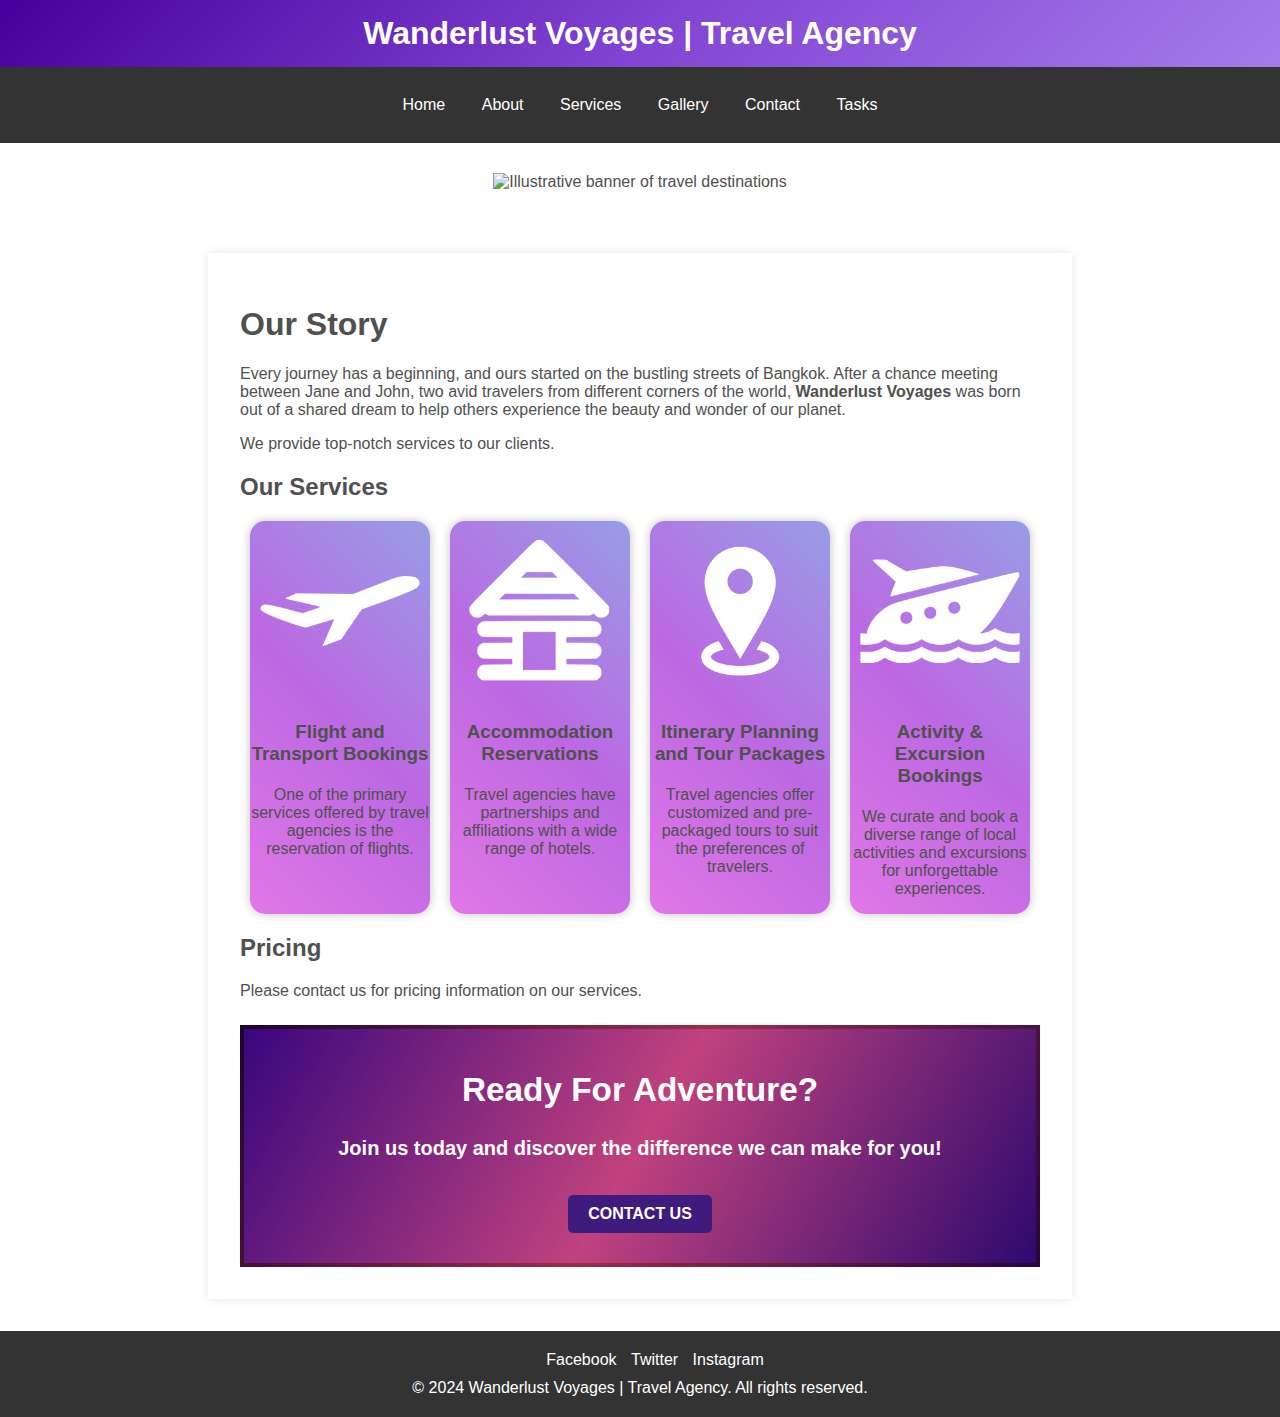
==== week2/index.html @ e0fa68ab "Fixed service-column image scaling" ====
<!DOCTYPE html>
<html lang="en">
<head>
  <meta charset="UTF-8">
  <meta name="viewport" content="width=device-width, initial-scale=1.0">
  <title>Wanderlust Voyages | Travel Agency</title>
  <link rel="stylesheet" href="style.css">
</head>

<body> 
  <!-- Main Container -->
  <div>
    <!-- Navigation Section -->
    <nav>
      <h1 class="headeraH1">Wanderlust Voyages | Travel Agency</h1>

      <ul>
        <li><a href="index.html">Home</a></li>
        <li><a href="about.html">About</a></li>
        <li><a href="services.html">Services</a></li>
        <li><a href="gallery.html">Gallery</a></li>
        <li><a href="contact.html">Contact</a></li>
        <li><a href="tasks.html">Tasks</a></li>
      </ul>
    </nav>

    <!-- Banner Section -->
    <section class="banner-container">
      <img src="images/travel banner.svg" alt="Illustrative banner of travel destinations" class="centered-banner" loading="lazy">

    </section>

    <!-- Main Content Section -->
    <main class="services">

      <!-- About Us -->
      <section>
        <h1>Our Story</h1>
        <p>
          Every journey has a beginning, and ours started on the bustling streets of Bangkok. 
          After a chance meeting between Jane and John, two avid travelers from different corners of the world, 
          <b>Wanderlust Voyages</b> was born out of a shared dream to help others experience the beauty and wonder of our planet.
        </p>
        <p>We provide top-notch services to our clients.</p>
      </section>

      <!-- Our Services -->
      <section>
        <h2>Our Services</h2>
        <div class="services-container">

          <div class="service-column">
            <img src="images/plane.png" alt="Plane icon">
            <h3>Flight and Transport Bookings</h3>
            <p>One of the primary services offered by travel agencies is the reservation of flights.</p>
          </div>

          <div class="service-column">
            <img src="images/accomodation.png" alt="Accomodation icon">
            <h3>Accommodation Reservations</h3>
            <p>Travel agencies have partnerships and affiliations with a wide range of hotels.</p>
          </div>

          <div class="service-column">
            <img src="images/location.png" alt="Location icon">
            <h3>Itinerary Planning and Tour Packages</h3>
            <p>Travel agencies offer customized and pre-packaged tours to suit the preferences of travelers.</p>
          </div>

          <div class="service-column">
            <img src="images/yacht.png" alt="Yacht icon">
            <h3>Activity & Excursion Bookings</h3>
            <p>We curate and book a diverse range of local activities and excursions for unforgettable experiences.</p>
          </div>

        </div>
      </section>

      <!-- Pricing Section -->
      <section>
        <h2>Pricing</h2>
        <p>Please contact us for pricing information on our services.</p>
      </section>

      <!-- Call to Action -->
      <section class="cta-container">
        <h2>Ready For Adventure?</h2>
        <p>Join us today and discover the difference we can make for you!</p>
        <a href="contact.html" class="cta-button">Contact us</a>
      </section>

    </main>

    <!-- Footer Section -->
    <footer>
      <ul>
        <li><a href="https://www.facebook.com/">Facebook</a></li>
        <li><a href="https://twitter.com/">Twitter</a></li>
        <li><a href="https://www.instagram.com/">Instagram</a></li>
      </ul>
      <p>&copy; 2024 Wanderlust Voyages | Travel Agency. All rights reserved.</p>
    </footer>
  </div>
</body>
</html>
---- week2/style.css ----
/* Reset Styles */

body {
    background: scroll;
       margin: 0;
    padding: 0;
    font-family: Arial, sans-serif;
    color: #505050;
}


/* Header Styles */

.headeraH1 {
    margin: 0;
}

.banner {
    width: 100%;
    overflow: hidden;
}

.banner img {
    width: 100%;
    height: auto;
    display: block;
}


/* Navigation Styles */
nav {
    position: sticky;
    top: 0;
    z-index: 999;
}

nav h1 {
    background: linear-gradient(135deg, #46009b, #8143d3, #a57bea);
    color: #fff;
    text-align: center;
    padding: 15px;
}

nav ul {
    background-color: #333;
    color: #fff;
    text-align: center;
    list-style-type: none;
    margin: 0;
    padding: 15px;
}

nav li {
    display: inline-block;
}

nav a {
    display: block;
    color: #fff;
    text-align: center;
    padding: 14px 16px;
    text-decoration: none;
    transition: background-color 0.3s;  /* Smooth transition for hover effect */
}

nav a:hover {
    background-color: #505050;  /* Darker shade for hover */
}

/* Banner Styles */
.banner-container {
    display: flex;
    justify-content: center;
    align-items: center;
    height: auto;
    width: 100%;
    overflow: hidden;
}

.centered-banner {
    padding: 30px;
    max-width: 80%;
    height: auto;
}

/* Main Content Styles */
main {
    max-width: 800px;
    margin: 0 auto;
    padding: 20px;
}

.services {
    margin: 2rem auto;
    padding: 2rem;
    background-color: #fff;
    box-shadow: 0 0 10px rgba(0,0,0,0.1);
}

main h3 {
    margin-top: 20px;
}

/* Service Columns */
.services-container {
    display: flex;
    justify-content: center;
    flex-wrap: wrap;
    gap: 20px;
}

.service-column {
    flex-basis: calc(25% - 20px);
    max-width: calc(25% - 20px);
    display: flex;
    flex-direction: column;
    align-items: center;
    text-align: center;
    background: linear-gradient(45deg, #e077e7, #bc68e2, #979de6);
    border-radius: 15px;
    transition: transform 0.2s;
    box-shadow: 0 0 10px rgba(0,0,0,0.25);
}

.service-column:hover {
    transform: scale(1.04, 1.04);
}

.service-column img {
    width: calc(100% - 20px);
    height: auto;
    margin: 10px 10px 10px 10px;
}

.service-column h3 {
    margin-bottom: 5px;
}

/* Media Queries for Responsiveness */
@media (max-width: 700px), (max-height: 700px) {
    .service-column {
        flex-basis: calc(50% - 20px);
        max-width: calc(50% - 20px);
    }
}

@media (max-width: 700px) {
    .service-column {
        flex-basis: 100%;
        max-width: 100%;
    }
}

/* Call to Action Styles */
.cta-container {
    text-align: center;
    padding: 30px;
    padding-top: 15px;
    background: linear-gradient(120deg, #38077E, #C0427E, #2E096E);
    margin-top: 25px;
    color: #ffffff;
    font-weight: 600;
    border-width: 4px;
    border-style: solid;
    border-image: linear-gradient(120deg, #20022e, #9a2f4a, #29043d) 1;
}

.cta-container h2 {
    font-size: 25pt;
    text-transform: capitalize;
    text-decoration-line: none;
}

.cta-container p {
    font-size: 15pt;
}

.cta-button {
   display: inline-block;
    padding: 10px 20px;
    background-color: #3e1b7d;
    color: #ffffff;
    text-decoration: none;
    border-radius: 5px;
    font-weight: bold;
    margin-top: 15px;
    text-transform: uppercase;
    transition: background-color 0.3s;
}

.cta-button:hover {
    background-color: #582bac;
}

/* Footer Styles */
footer {
    background-color: #333;
    color: #fff;
    text-align: center;
    padding: 20px;
}

footer ul {
    margin: 0;
}

footer li {
    display: inline-block;
    margin-right: 10px;
}

footer a {
    color: #fff;
    text-decoration: none;
    transition: color 0.3s;  /* Smooth transition for hover effect */
}

footer a:hover {
    color: #b3b3b3;  /* Lighter color on hover */
}

footer p {
    margin: 10px 0 0;
}
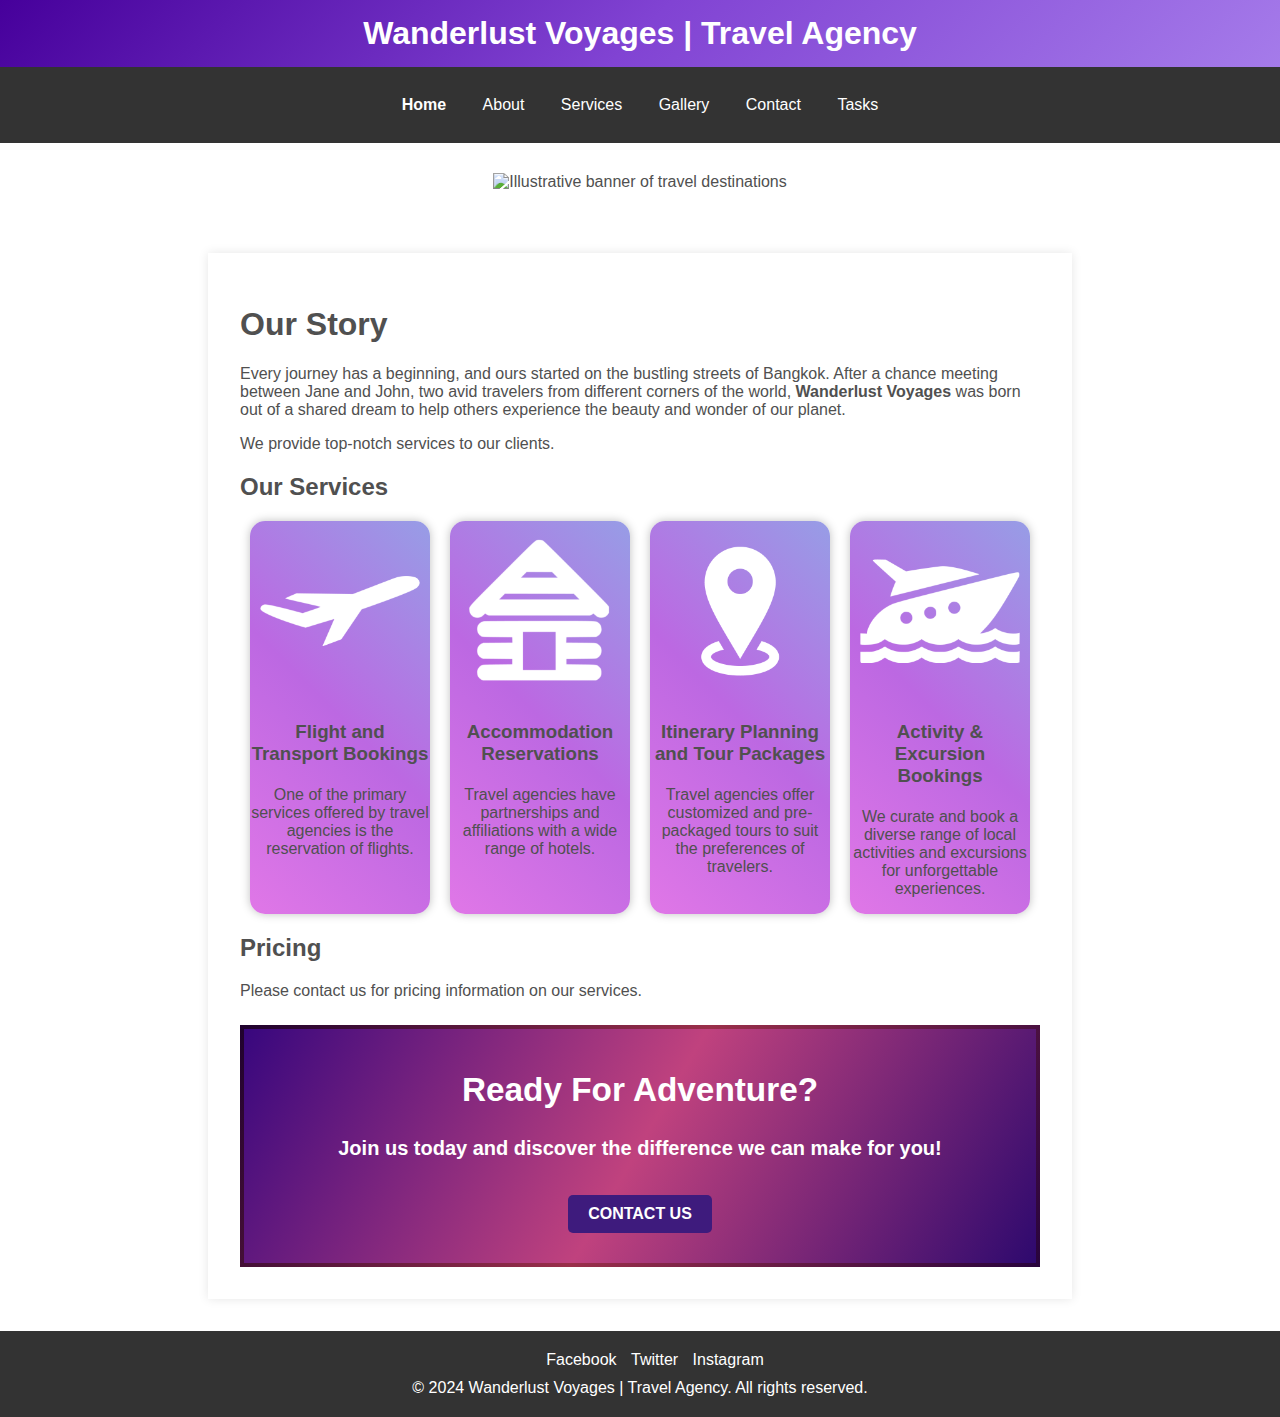
==== commit 8d00d785: "Implemented highlighting of the current active page in the navigation menu" ====
--- a/week2/index.html
+++ b/week2/index.html
@@ -15,7 +15,7 @@
       <h1 class="headeraH1">Wanderlust Voyages | Travel Agency</h1>
 
       <ul>
-        <li><a href="index.html">Home</a></li>
+        <li><a href="index.html" class="current">Home</a></li>
         <li><a href="about.html">About</a></li>
         <li><a href="services.html">Services</a></li>
         <li><a href="gallery.html">Gallery</a></li>
--- a/week2/style.css
+++ b/week2/style.css
@@ -65,6 +65,10 @@
 
 nav a:hover {
     background-color: #505050;  /* Darker shade for hover */
+}
+
+nav ul .current {
+    font-weight: bolder;
 }
 
 /* Banner Styles */
